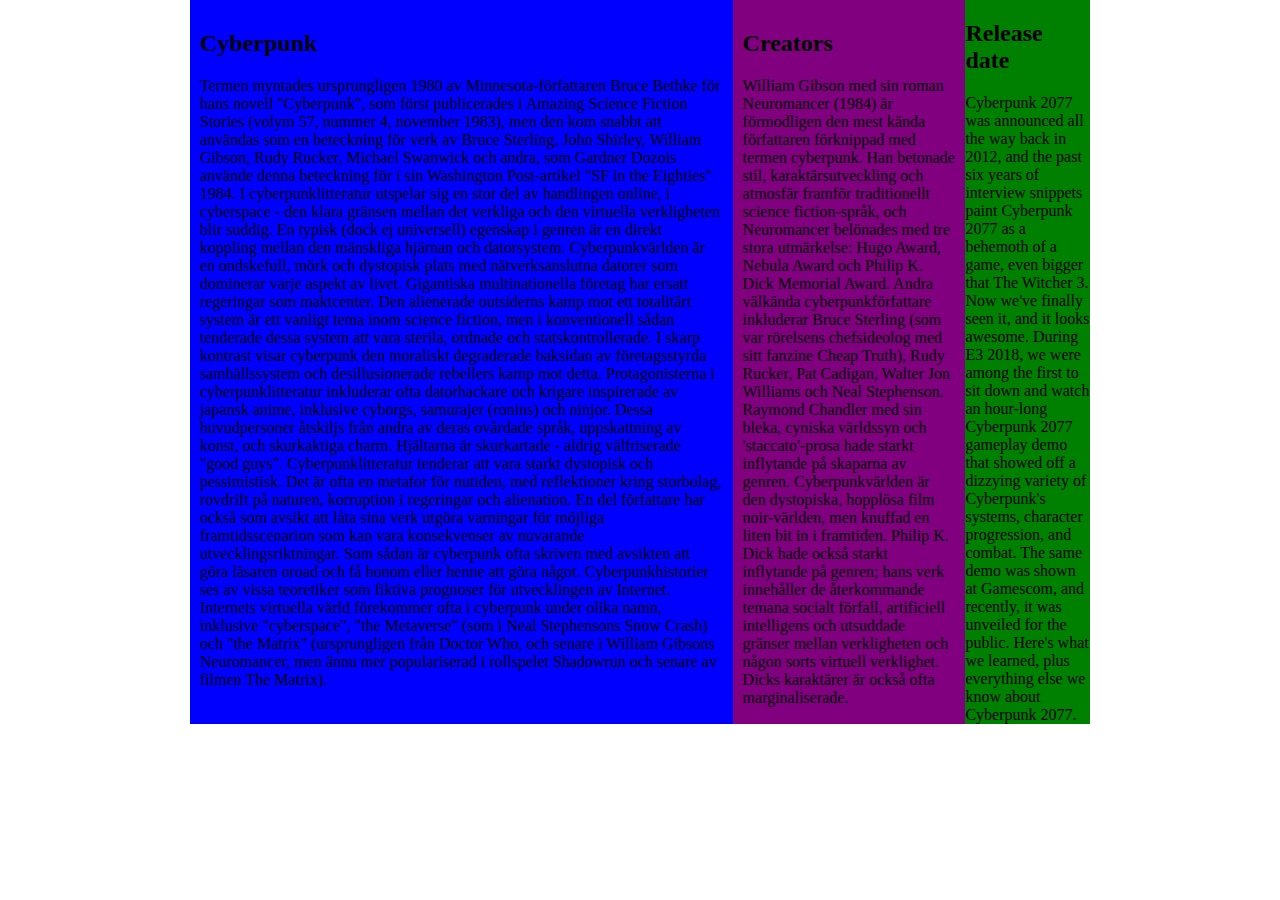
==== 2018-11-13/index.html @ 0c5eeeac "commit" ====
<!DOCTYPE html>
<html lang="sv">
    <head>
      <meta charset="utf-8">
      <link href="stilmall.css" rel="stylesheet" type="text/css">
      <meta name="viewport" content="width=device-width, initial-scale=1.0">
      <title>positionering med flex</title>
    </head>
    <body>

      <div class="container">

        <div class="vanster">
          <h2>Cyberpunk</h2>
          Termen myntades ursprungligen 1980 av Minnesota-författaren Bruce Bethke för hans novell "Cyberpunk", som först publicerades i Amazing Science Fiction Stories (volym 57, nummer 4, november 1983), men den kom snabbt att användas som en beteckning för verk av Bruce Sterling, John Shirley, William Gibson, Rudy Rucker, Michael Swanwick och andra, som Gardner Dozois använde denna beteckning för i sin Washington Post-artikel "SF in the Eighties" 1984.

        I cyberpunklitteratur utspelar sig en stor del av handlingen online, i cyberspace - den klara gränsen mellan det verkliga och den virtuella verkligheten blir suddig. En typisk (dock ej universell) egenskap i genren är en direkt koppling mellan den mänskliga hjärnan och datorsystem.

        Cyberpunkvärlden är en ondskefull, mörk och dystopisk plats med nätverksanslutna datorer som dominerar varje aspekt av livet. Gigantiska multinationella företag har ersatt regeringar som maktcenter. Den alienerade outsiderns kamp mot ett totalitärt system är ett vanligt tema inom science fiction, men i konventionell sådan tenderade dessa system att vara sterila, ordnade och statskontrollerade. I skarp kontrast visar cyberpunk den moraliskt degraderade baksidan av företagsstyrda samhällssystem och desillusionerade rebellers kamp mot detta. Protagonisterna i cyberpunklitteratur inkluderar ofta datorhackare och krigare inspirerade av japansk anime, inklusive cyborgs, samurajer (ronins) och ninjor. Dessa huvudpersoner åtskiljs från andra av deras ovårdade språk, uppskattning av konst, och skurkaktiga charm. Hjältarna är skurkartade - aldrig välfriserade "good guys".

        Cyberpunklitteratur tenderar att vara starkt dystopisk och pessimistisk. Det är ofta en metafor för nutiden, med reflektioner kring storbolag, rovdrift på naturen, korruption i regeringar och alienation. En del författare har också som avsikt att låta sina verk utgöra varningar för möjliga framtidsscenarion som kan vara konsekvenser av nuvarande utvecklingsriktningar. Som sådan är cyberpunk ofta skriven med avsikten att göra läsaren oroad och få honom eller henne att göra något.

        Cyberpunkhistorier ses av vissa teoretiker som fiktiva prognoser för utvecklingen av Internet. Internets virtuella värld förekommer ofta i cyberpunk under olika namn, inklusive "cyberspace", "the Metaverse" (som i Neal Stephensons Snow Crash) och "the Matrix" (ursprungligen från Doctor Who, och senare i William Gibsons Neuromancer, men ännu mer populariserad i rollspelet Shadowrun och senare av filmen The Matrix).

          <!-- vanster -->
          </div>

       <div class="hoger">
         <h2>Creators</h2>
         William Gibson med sin roman Neuromancer (1984) är förmodligen den mest kända författaren förknippad med termen cyberpunk. Han betonade stil, karaktärsutveckling och atmosfär framför traditionellt science fiction-språk, och Neuromancer belönades med tre stora utmärkelse: Hugo Award, Nebula Award och Philip K. Dick Memorial Award. Andra välkända cyberpunkförfattare inkluderar Bruce Sterling (som var rörelsens chefsideolog med sitt fanzine Cheap Truth), Rudy Rucker, Pat Cadigan, Walter Jon Williams och Neal Stephenson.

       Raymond Chandler med sin bleka, cyniska världssyn och 'staccato'-prosa hade starkt inflytande på skaparna av genren. Cyberpunkvärlden är den dystopiska, hopplösa film noir-världen, men knuffad en liten bit in i framtiden. Philip K. Dick hade också starkt inflytande på genren; hans verk innehåller de återkommande temana socialt förfall, artificiell intelligens och utsuddade gränser mellan verkligheten och någon sorts virtuell verklighet. Dicks karaktärer är också ofta marginaliserade.

      <!-- hoger -->
      </div>

      <div class="längretillhoger">
        <h2>Release date</h2>
        Cyberpunk 2077 was announced all the way back in 2012, and the past six years of interview snippets paint Cyberpunk 2077 as a behemoth of a game, even bigger that The Witcher 3. Now we've finally seen it, and it looks awesome.

During E3 2018, we were among the first to sit down and watch an hour-long Cyberpunk 2077 gameplay demo that showed off a dizzying variety of Cyberpunk's systems, character progression, and combat. The same demo was shown at Gamescom, and recently, it was unveiled for the public. Here's what we learned, plus everything else we know about Cyberpunk 2077.

       <!-- längretillhoger -->

         <!-- container -->
         </div>

    </body>
    </html>
---- 2018-11-13/stilmall.css ----
body {
   margin:0;
 }

 .container {
display:flex;
max-width: 900px;
margin:auto;
 }

 .content {
   display:flex;

 }

.vanster, .hoger {
  display:flex;
  flex-direction: column;
  padding: 10px;
}

.vanster {
   background-color: blue;
}


.hoger {
   background-color: purple;
}

 .längretillhoger {
  background-color: green;
 
 }
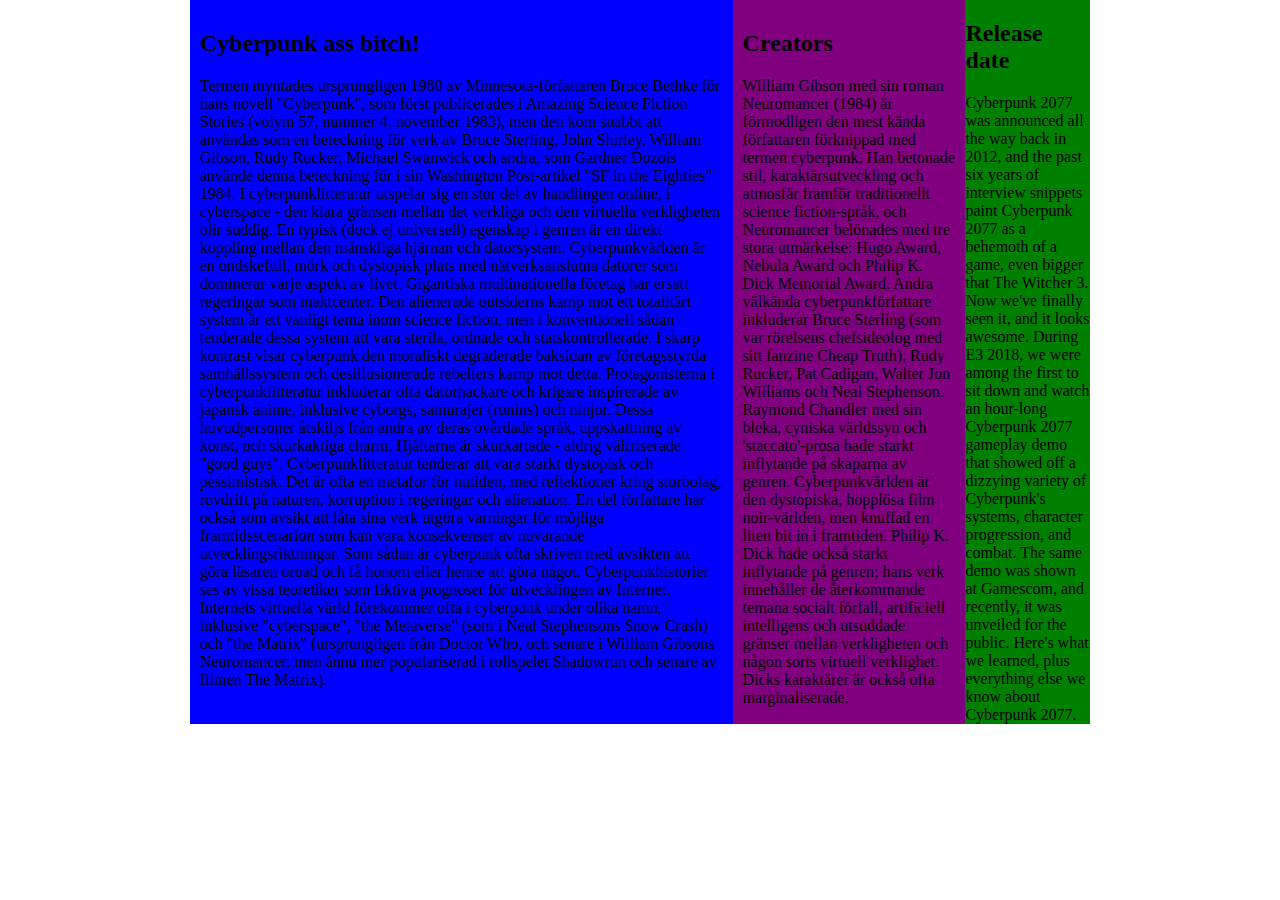
==== commit 63389f89: "commit" ====
--- a/2018-11-13/index.html
+++ b/2018-11-13/index.html
@@ -11,7 +11,7 @@
       <div class="container">
 
         <div class="vanster">
-          <h2>Cyberpunk</h2>
+          <h2>Cyberpunk ass bitch!</h2>
           Termen myntades ursprungligen 1980 av Minnesota-författaren Bruce Bethke för hans novell "Cyberpunk", som först publicerades i Amazing Science Fiction Stories (volym 57, nummer 4, november 1983), men den kom snabbt att användas som en beteckning för verk av Bruce Sterling, John Shirley, William Gibson, Rudy Rucker, Michael Swanwick och andra, som Gardner Dozois använde denna beteckning för i sin Washington Post-artikel "SF in the Eighties" 1984.
 
         I cyberpunklitteratur utspelar sig en stor del av handlingen online, i cyberspace - den klara gränsen mellan det verkliga och den virtuella verkligheten blir suddig. En typisk (dock ej universell) egenskap i genren är en direkt koppling mellan den mänskliga hjärnan och datorsystem.
--- a/2018-11-13/stilmall.css
+++ b/2018-11-13/stilmall.css
@@ -17,6 +17,7 @@
   display:flex;
   flex-direction: column;
   padding: 10px;
+  font-family: cursive;
 }
 
 .vanster {
@@ -30,5 +31,6 @@
 
  .längretillhoger {
   background-color: green;
- 
+  font-family: cursive;
+
  }
